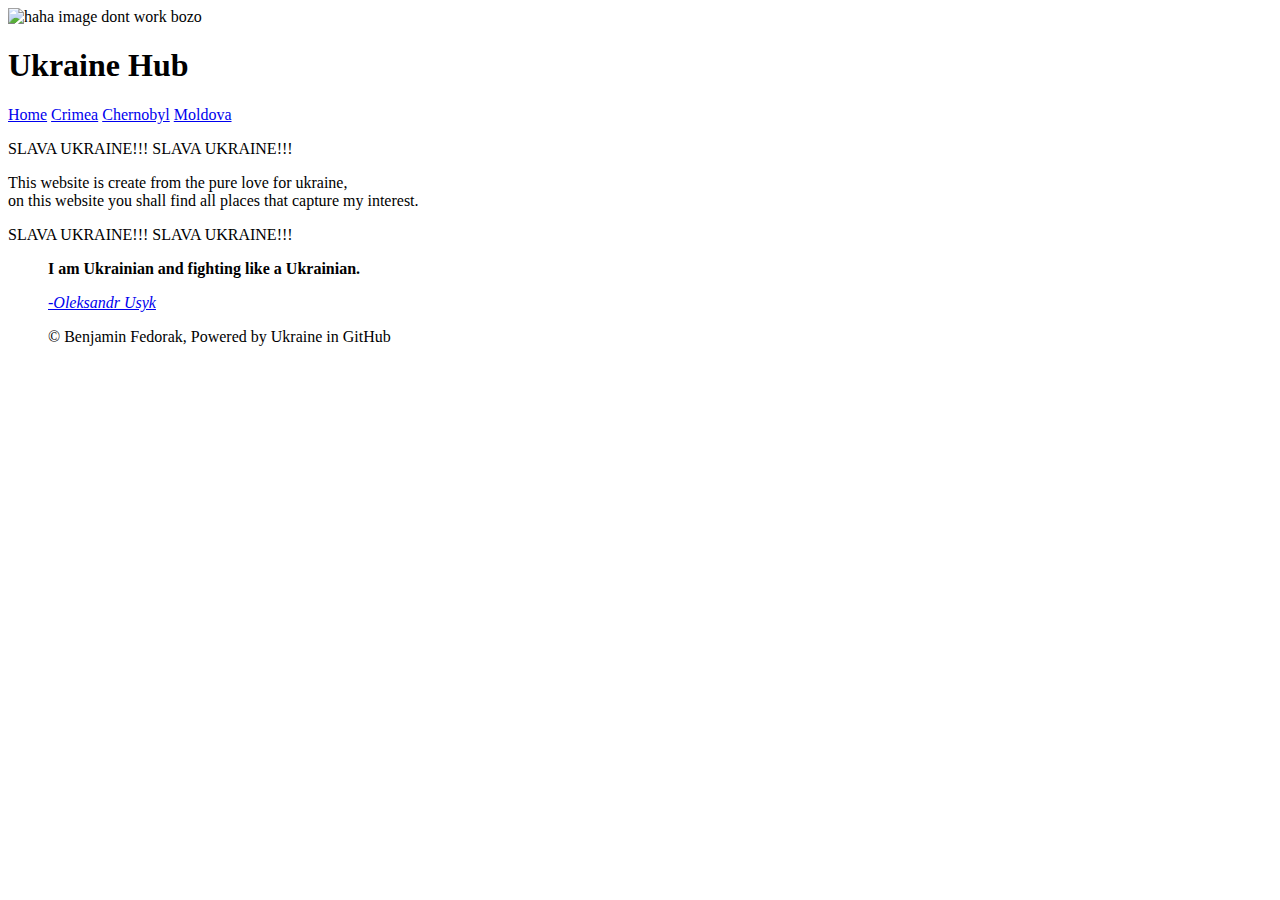
==== index.html @ 0662f24b "page naming and unblank all files" ====
<!DOCTYPE html>
<html>
  <meta charset="utf-8" />
  <meta name="author" content="Benjamin Fedorak" />
  <title> Uke Hub </title>
  <link rel="stylesheet" href="CSS/main.css" />
  <header>
    <img src="images/ukraine.png" alt="haha image dont work bozo"/>
    <h1> Ukraine Hub </h1>
    <div class="topnav">
      <a id=class="active" href="https://drcowiber.github.io">Home</a>
      <a type="html" href="https://drcowiber.github.io/crimea.html">Crimea</a>
      <a href="https://drcowiber.github.io/chernobyl.html">Chernobyl</a>
      <a href="https://drcowiber.github.io/moldova.html">Moldova</a>
    </div>
  </header>
  <body>
    <div id="slavaLeft" />
      <div id="ukraineIntro">
        <div id="border" />
              <p id="slava"> SLAVA UKRAINE!!! SLAVA UKRAINE!!! </p>
              <p>This website is create from the pure love for ukraine,
              <br/> on this website you shall find all places that capture my interest.
              </p>
              <p id="slava"> SLAVA UKRAINE!!! SLAVA UKRAINE!!! </p>

      </div>
    <div id="slavaRgiht" />
  </body>
  <footer>
    <blockquote cite="https://www.brainyquote.com/quotes/oleksandr_usyk_975671?src=t_ukrainian" />
    <p class="quote"><strong>I am Ukrainian and fighting like a Ukrainian.</strong></p>
    <p class="quote"><em><a href="https://www.brainyquote.com/quotes/oleksandr_usyk_975671?src=t_ukrainian" target="_blank">
      -Oleksandr Usyk </a></em></p>
    <p class="ending"> &copy Benjamin Fedorak, Powered by Ukraine in GitHub </p>
  </footer>

</html>
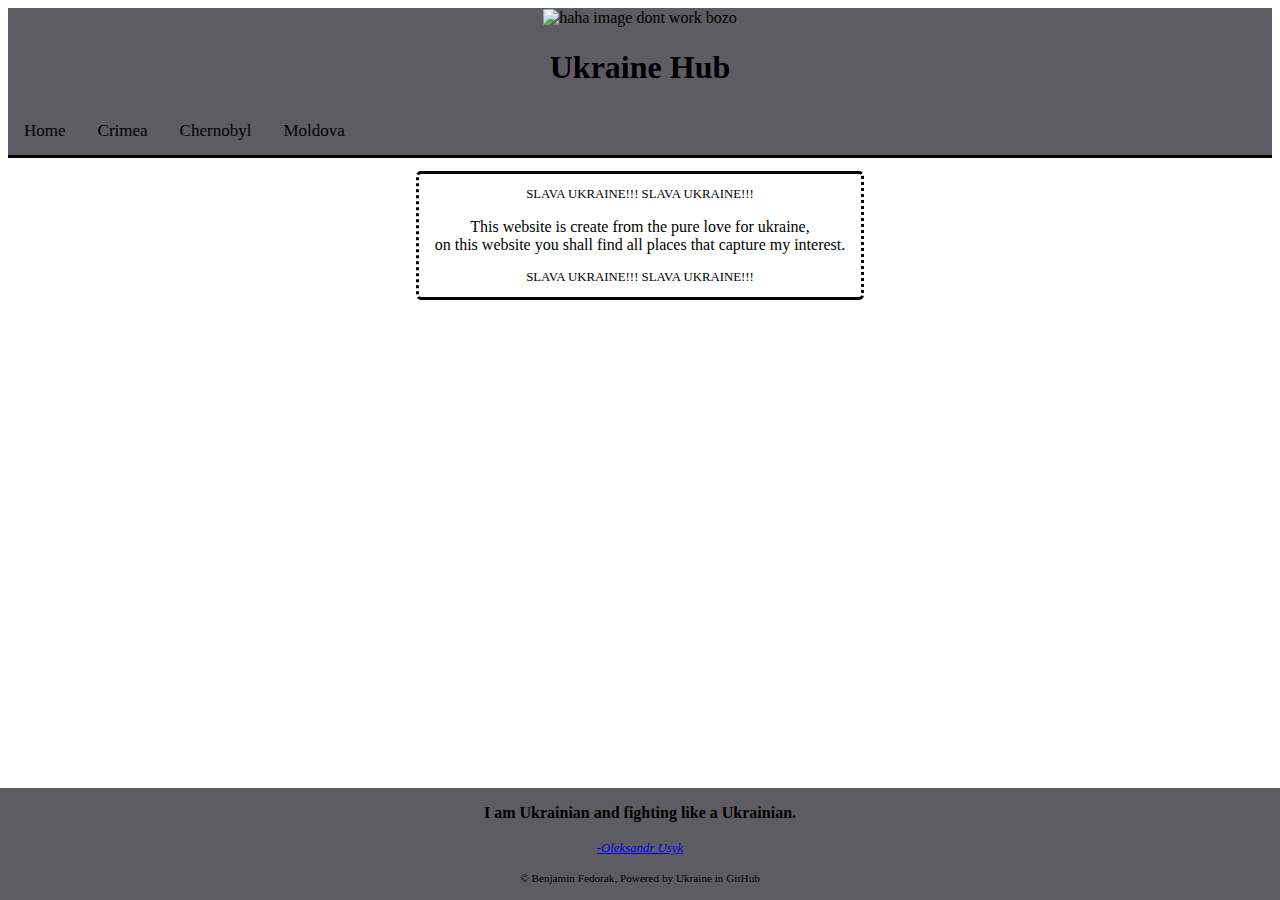
==== commit 0014acfe: "Update index.html" ====
--- a/index.html
+++ b/index.html
@@ -5,14 +5,14 @@
   <title> Uke Hub </title>
   <link rel="stylesheet" href="CSS/main.css" />
   <header>
-    <img src="images/ukraine.png" alt="haha image dont work bozo"/>
-    <h1> Ukraine Hub </h1>
-    <div class="topnav">
-      <a id=class="active" href="https://drcowiber.github.io">Home</a>
-      <a type="html" href="https://drcowiber.github.io/crimea.html">Crimea</a>
-      <a href="https://drcowiber.github.io/chernobyl.html">Chernobyl</a>
-      <a href="https://drcowiber.github.io/moldova.html">Moldova</a>
-    </div>
+      <img src="images/ukraine.png" alt="haha image dont work bozo"/>
+      <h1> Ukraine Hub </h1>
+      <div class="topnav">
+        <a id=class="active" href="https://drcowiber.github.io">Home</a>
+        <a type="html" href="https://drcowiber.github.io/crimea.html">Crimea</a>
+        <a href="https://drcowiber.github.io/chernobyl.html">Chernobyl</a>
+        <a href="https://drcowiber.github.io/moldova.html">Moldova</a>
+      </div>
   </header>
   <body>
     <div id="slavaLeft" />
@@ -28,11 +28,13 @@
     <div id="slavaRgiht" />
   </body>
   <footer>
-    <blockquote cite="https://www.brainyquote.com/quotes/oleksandr_usyk_975671?src=t_ukrainian" />
-    <p class="quote"><strong>I am Ukrainian and fighting like a Ukrainian.</strong></p>
-    <p class="quote"><em><a href="https://www.brainyquote.com/quotes/oleksandr_usyk_975671?src=t_ukrainian" target="_blank">
-      -Oleksandr Usyk </a></em></p>
-    <p class="ending"> &copy Benjamin Fedorak, Powered by Ukraine in GitHub </p>
+    <div>
+      <blockquote cite="https://www.brainyquote.com/quotes/oleksandr_usyk_975671?src=t_ukrainian" />
+      <p class="quote"><strong>I am Ukrainian and fighting like a Ukrainian.</strong></p>
+      <p class="quote"><em><a href="https://www.brainyquote.com/quotes/oleksandr_usyk_975671?src=t_ukrainian" target="_blank">
+        -Oleksandr Usyk </a></em></p>
+      <p class="ending"> &copy Benjamin Fedorak, Powered by Ukraine in GitHub </p>
+    </div>
   </footer>
 
 </html>
--- a/CSS/main.css
+++ b/CSS/main.css
@@ -0,0 +1,86 @@
+header {
+  display: block;
+  text-align: center;
+  background-color: #5e5c63;
+  border-bottom-style: solid;
+  border-bottom-width: 0.5%;
+  width: 100%;
+  margin: 0px auto;
+  left: 0;
+  top: 0;
+}
+
+header img {
+  padding-top: 0.1%;
+}
+
+.topnav {
+  overflow: hidden;
+  background-color: #5e5c63;
+}
+.topnav a {
+  float: left;
+  margin-right: auto;
+  margin-left: auto;
+  display: block;
+  color: black;
+  text-align: center;
+  padding: 14px 16px;
+  text-decoration: none;
+  font-size: 17px;
+}
+
+.topnav a:hover {
+  background-color: #e9e9e9;
+  color: black;
+}
+
+body {
+  display: block;
+  top: -10%;
+  text-align: left;
+  font-size: 100%
+}
+#border {
+  text-align: center;
+  border-style: solid;
+  border-right-style: dotted;
+  border-left-style: dotted;
+  border-radius: 5px;
+  width: 35%;
+  margin-left: auto;
+  margin-right: auto;
+}
+#ukraineIntro {
+  padding-top: 1%;
+  align-content: center;
+}
+
+#slava {
+  font-size: 80%;
+}
+
+
+.quote {
+  text-align: center;
+  margin-left: auto;
+  margin-right: auto;
+
+}
+
+.quote a {
+  font-size: 80%;
+}
+
+.ending {
+  font-size: 70%;
+  text-align: center;
+}
+footer {
+  text-align: center;
+  background-color: #5e5c63;
+  width: 100%;
+  position: fixed;
+  left: 0;
+  bottom: 0;
+}
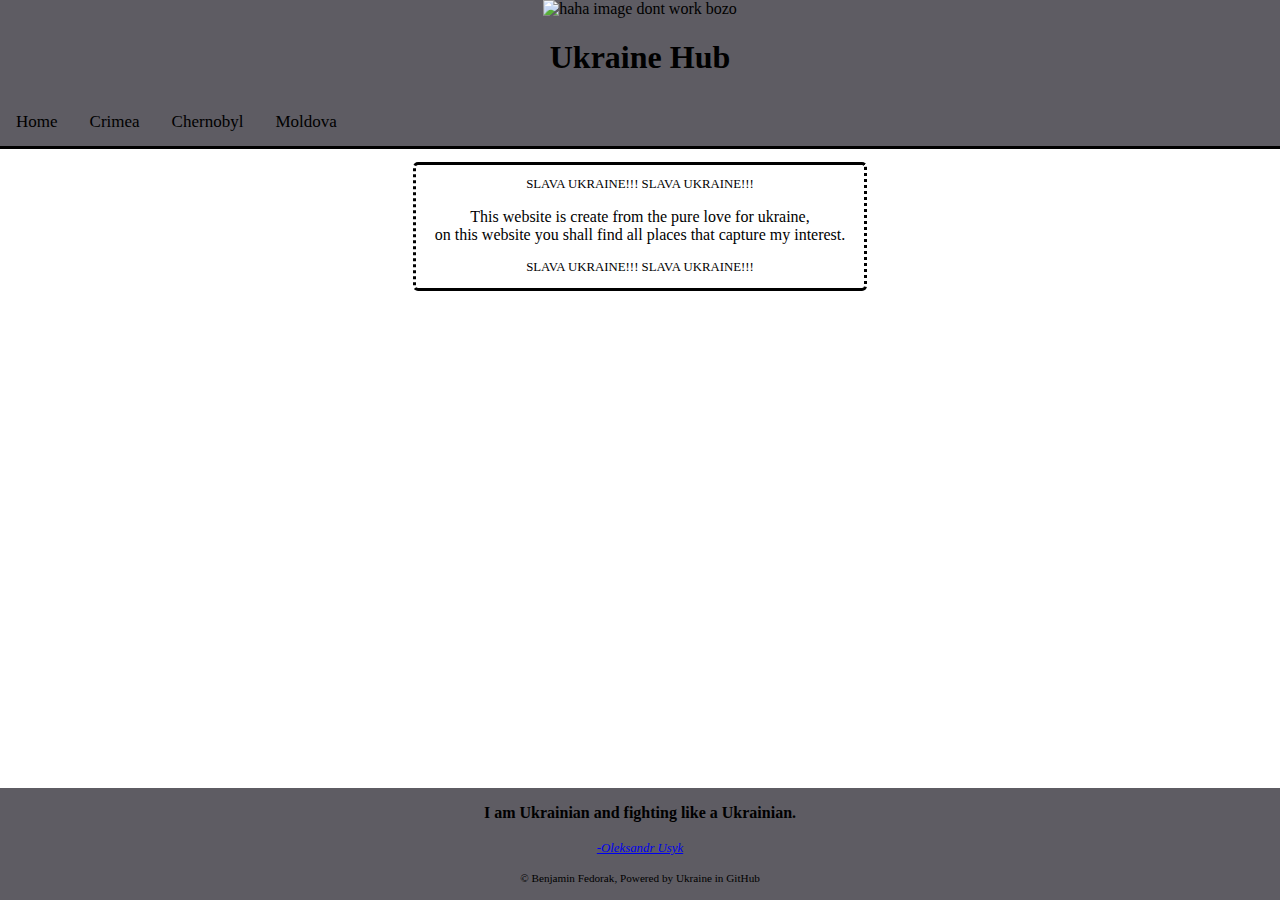
==== commit 13b0828a: "javascript to manage header/footer" ====
--- a/index.html
+++ b/index.html
@@ -3,38 +3,32 @@
   <meta charset="utf-8" />
   <meta name="author" content="Benjamin Fedorak" />
   <title> Uke Hub </title>
+
+  <script src="JS/header.js"></script>
+  <script src="JS/footer.js"></script>
   <link rel="stylesheet" href="CSS/main.css" />
   <header>
-      <img src="images/ukraine.png" alt="haha image dont work bozo"/>
-      <h1> Ukraine Hub </h1>
-      <div class="topnav">
-        <a id=class="active" href="https://drcowiber.github.io">Home</a>
-        <a type="html" href="https://drcowiber.github.io/crimea.html">Crimea</a>
-        <a href="https://drcowiber.github.io/chernobyl.html">Chernobyl</a>
-        <a href="https://drcowiber.github.io/moldova.html">Moldova</a>
-      </div>
+    <div class="top">
+      <div id="headerHere"></div>
+
+      <div id="slavaLeft"></div>
+        <div id="ukraineIntro">
+          <div id="border" />
+                <p id="slava"> SLAVA UKRAINE!!! SLAVA UKRAINE!!! </p>
+                <p>This website is create from the pure love for ukraine,
+                <br/> on this website you shall find all places that capture my interest.
+                </p>
+                <p id="slava"> SLAVA UKRAINE!!! SLAVA UKRAINE!!! </p>
+        </div>
+      <div id="slavaRgiht" />
+
+    </div>
   </header>
   <body>
-    <div id="slavaLeft" />
-      <div id="ukraineIntro">
-        <div id="border" />
-              <p id="slava"> SLAVA UKRAINE!!! SLAVA UKRAINE!!! </p>
-              <p>This website is create from the pure love for ukraine,
-              <br/> on this website you shall find all places that capture my interest.
-              </p>
-              <p id="slava"> SLAVA UKRAINE!!! SLAVA UKRAINE!!! </p>
 
-      </div>
-    <div id="slavaRgiht" />
   </body>
   <footer>
-    <div>
-      <blockquote cite="https://www.brainyquote.com/quotes/oleksandr_usyk_975671?src=t_ukrainian" />
-      <p class="quote"><strong>I am Ukrainian and fighting like a Ukrainian.</strong></p>
-      <p class="quote"><em><a href="https://www.brainyquote.com/quotes/oleksandr_usyk_975671?src=t_ukrainian" target="_blank">
-        -Oleksandr Usyk </a></em></p>
-      <p class="ending"> &copy Benjamin Fedorak, Powered by Ukraine in GitHub </p>
-    </div>
+      <div id="footerHere"></div>
   </footer>
 
 </html>
--- a/CSS/main.css
+++ b/CSS/main.css
@@ -1,4 +1,11 @@
-header {
+.top {
+  position: absolute;
+  left: 0;
+  top: 0;
+  width: 100%;
+}
+
+.heading {
   display: block;
   text-align: center;
   background-color: #5e5c63;
@@ -6,17 +13,17 @@
   border-bottom-width: 0.5%;
   width: 100%;
   margin: 0px auto;
-  left: 0;
-  top: 0;
+
 }
 
-header img {
+#heading img {
   padding-top: 0.1%;
 }
 
 .topnav {
   overflow: hidden;
   background-color: #5e5c63;
+
 }
 .topnav a {
   float: left;
@@ -35,12 +42,7 @@
   color: black;
 }
 
-body {
-  display: block;
-  top: -10%;
-  text-align: left;
-  font-size: 100%
-}
+
 #border {
   text-align: center;
   border-style: solid;
@@ -54,6 +56,10 @@
 #ukraineIntro {
   padding-top: 1%;
   align-content: center;
+  display: block;
+  top: -10%;
+  text-align: left;
+  font-size: 100%;
 }
 
 #slava {
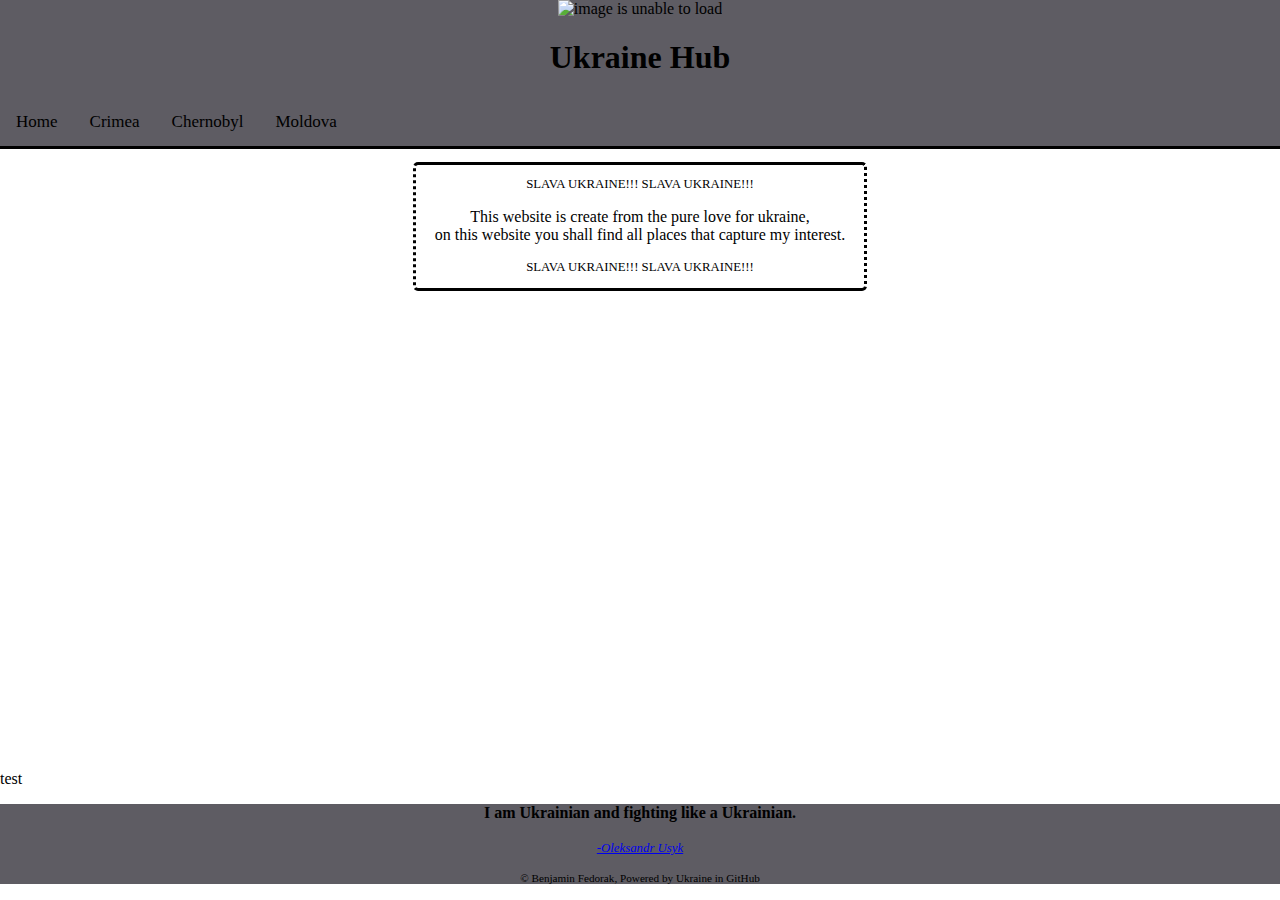
==== commit 3394dcb8: "working on chernobyl page" ====
--- a/index.html
+++ b/index.html
@@ -1,16 +1,15 @@
 <!DOCTYPE html>
-<html>
+<html lang="en" dir="ltr">
   <meta charset="utf-8" />
   <meta name="author" content="Benjamin Fedorak" />
   <title> Uke Hub </title>
-
+  <link rel="icon" href="images/ukraine.png">
   <script src="JS/header.js"></script>
   <script src="JS/footer.js"></script>
   <link rel="stylesheet" href="CSS/main.css" />
   <header>
     <div class="top">
       <div id="headerHere"></div>
-
       <div id="slavaLeft"></div>
         <div id="ukraineIntro">
           <div id="border" />
@@ -28,7 +27,11 @@
 
   </body>
   <footer>
-      <div id="footerHere"></div>
+    <div class="bottom">
+
+      test
+      <div id="footerHere"> </div>
+    </div>
   </footer>
 
 </html>
--- a/CSS/main.css
+++ b/CSS/main.css
@@ -3,14 +3,13 @@
   left: 0;
   top: 0;
   width: 100%;
+
 }
 
 .heading {
-  display: block;
   text-align: center;
   background-color: #5e5c63;
   border-bottom-style: solid;
-  border-bottom-width: 0.5%;
   width: 100%;
   margin: 0px auto;
 
@@ -23,7 +22,6 @@
 .topnav {
   overflow: hidden;
   background-color: #5e5c63;
-
 }
 .topnav a {
   float: left;
@@ -82,11 +80,18 @@
   font-size: 70%;
   text-align: center;
 }
-footer {
-  text-align: center;
-  background-color: #5e5c63;
+.bottom {
+  position: absolute;
   width: 100%;
-  position: fixed;
   left: 0;
   bottom: 0;
 }
+
+#footerHere {
+  background-color: #5e5c63;
+}
+.footing {
+  text-align: center;
+  margin: 0px auto;
+
+}
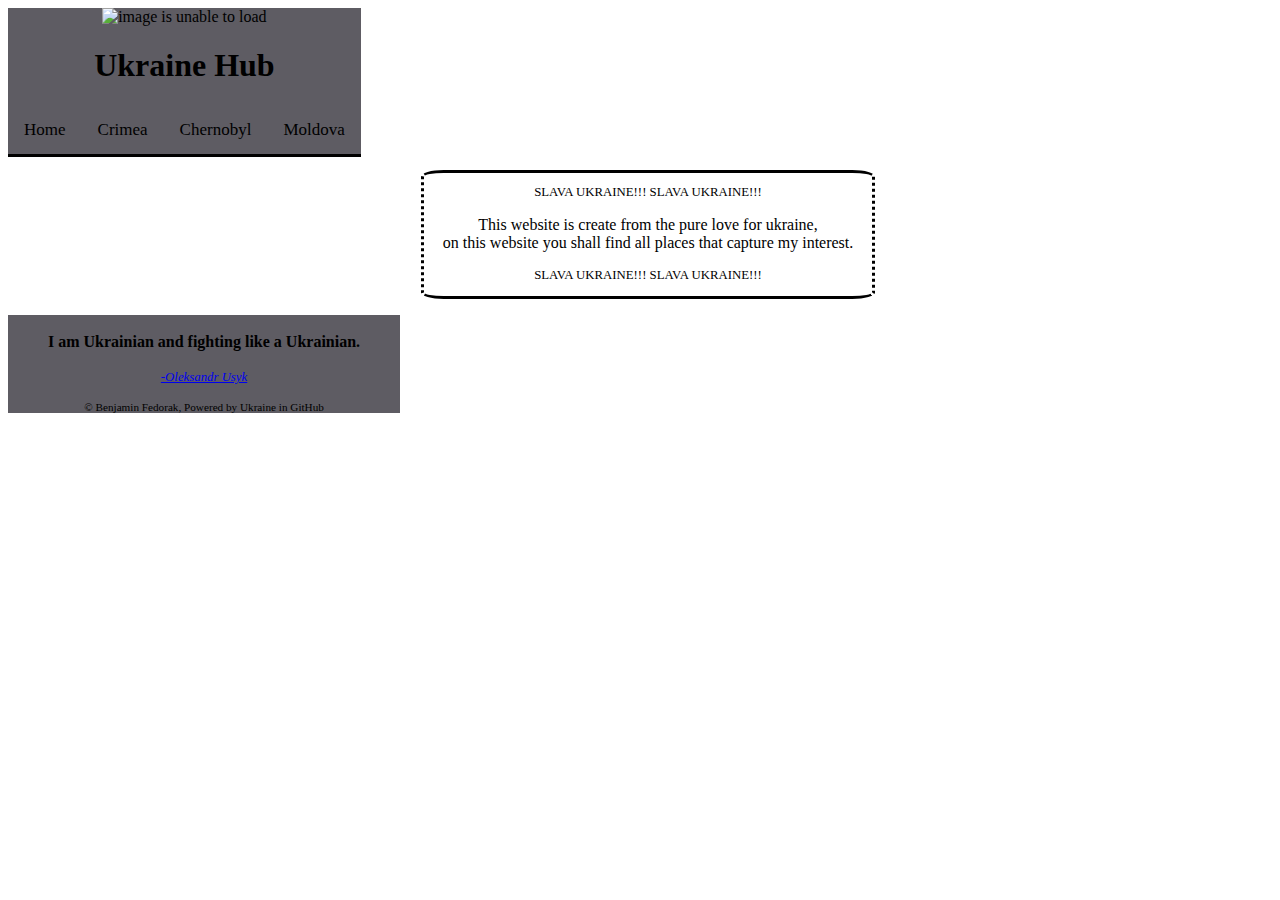
==== commit 582e8c74: "still formatting the damn header and footer" ====
--- a/index.html
+++ b/index.html
@@ -1,36 +1,42 @@
 <!DOCTYPE html>
 <html lang="en" dir="ltr">
-  <meta charset="utf-8" />
-  <meta name="author" content="Benjamin Fedorak" />
-  <title> Uke Hub </title>
-  <link rel="icon" href="images/ukraine.png">
-  <script src="JS/header.js"></script>
-  <script src="JS/footer.js"></script>
-  <link rel="stylesheet" href="CSS/main.css" />
   <header>
+    <meta charset="utf-8" />
+    <meta name="author" content="Benjamin Fedorak" />
+    <title> Uke Hub </title>
+    <link rel="icon" href="images/ukraine.png">
+    <script src="JS/header.js"></script>
+    <script src="JS/footer.js"></script>
+    <link rel="stylesheet" href="CSS/main.css" />
+  </header>
+
+  <body class="frame">
     <div class="top">
       <div id="headerHere"></div>
-      <div id="slavaLeft"></div>
-        <div id="ukraineIntro">
-          <div id="border" />
-                <p id="slava"> SLAVA UKRAINE!!! SLAVA UKRAINE!!! </p>
-                <p>This website is create from the pure love for ukraine,
-                <br/> on this website you shall find all places that capture my interest.
-                </p>
-                <p id="slava"> SLAVA UKRAINE!!! SLAVA UKRAINE!!! </p>
-        </div>
-      <div id="slavaRgiht" />
+    </div>
+      <div id="pageContent">
+        <div id="slavaLeft"/>
+          <div id="ukraineIntro">
+            <div id="border">
+                  <p id="slava"> SLAVA UKRAINE!!! SLAVA UKRAINE!!! </p>
+                  <p>
+                    This website is create from the pure love for ukraine,
+                  <br/>
+                   on this website you shall find all places that capture my interest.
+                  </p>
+                  <p id="slava"> SLAVA UKRAINE!!! SLAVA UKRAINE!!! </p>
+            </div>
+          </div>
+        <div id="slavaRight"/>
+      </div>
 
-    </div>
-  </header>
-  <body>
 
   </body>
   <footer>
     <div class="bottom">
-
-      test
-      <div id="footerHere"> </div>
+      <div id="footerHere">
+      <br/>
+      </div>
     </div>
   </footer>
 
--- a/CSS/main.css
+++ b/CSS/main.css
@@ -1,9 +1,11 @@
+
+
 .top {
-  position: absolute;
   left: 0;
   top: 0;
   width: 100%;
-
+  display: table-row;
+  height: 1px;
 }
 
 .heading {
@@ -17,6 +19,7 @@
 
 #heading img {
   padding-top: 0.1%;
+  border-radius: 5%;
 }
 
 .topnav {
@@ -41,23 +44,27 @@
 }
 
 
+
 #border {
   text-align: center;
   border-style: solid;
   border-right-style: dotted;
   border-left-style: dotted;
-  border-radius: 5px;
+  border-radius: 5%;
   width: 35%;
   margin-left: auto;
   margin-right: auto;
 }
 #ukraineIntro {
+
   padding-top: 1%;
   align-content: center;
   display: block;
   top: -10%;
   text-align: left;
   font-size: 100%;
+  margin-left: auto;
+  margin-right: auto;
 }
 
 #slava {
@@ -71,27 +78,40 @@
   margin-right: auto;
 
 }
-
 .quote a {
   font-size: 80%;
 }
-
 .ending {
   font-size: 70%;
   text-align: center;
 }
-.bottom {
-  position: absolute;
+
+
+
+#pageContent{
+  background-color: white;
+  display: table;
+  height: 100%;
   width: 100%;
-  left: 0;
-  bottom: 0;
 }
 
-#footerHere {
-  background-color: #5e5c63;
+.frame {
+    width: 100%;
+    left: 0;
 }
-.footing {
+
+.bottom {
+  display: table-row;
+  height: 1px;
+  width:100%;
+  height: auto;
+  padding-top: 10%;
+}
+
+#footing {
+  width: 100%;
   text-align: center;
   margin: 0px auto;
+  background-color: #5e5c63;
 
 }
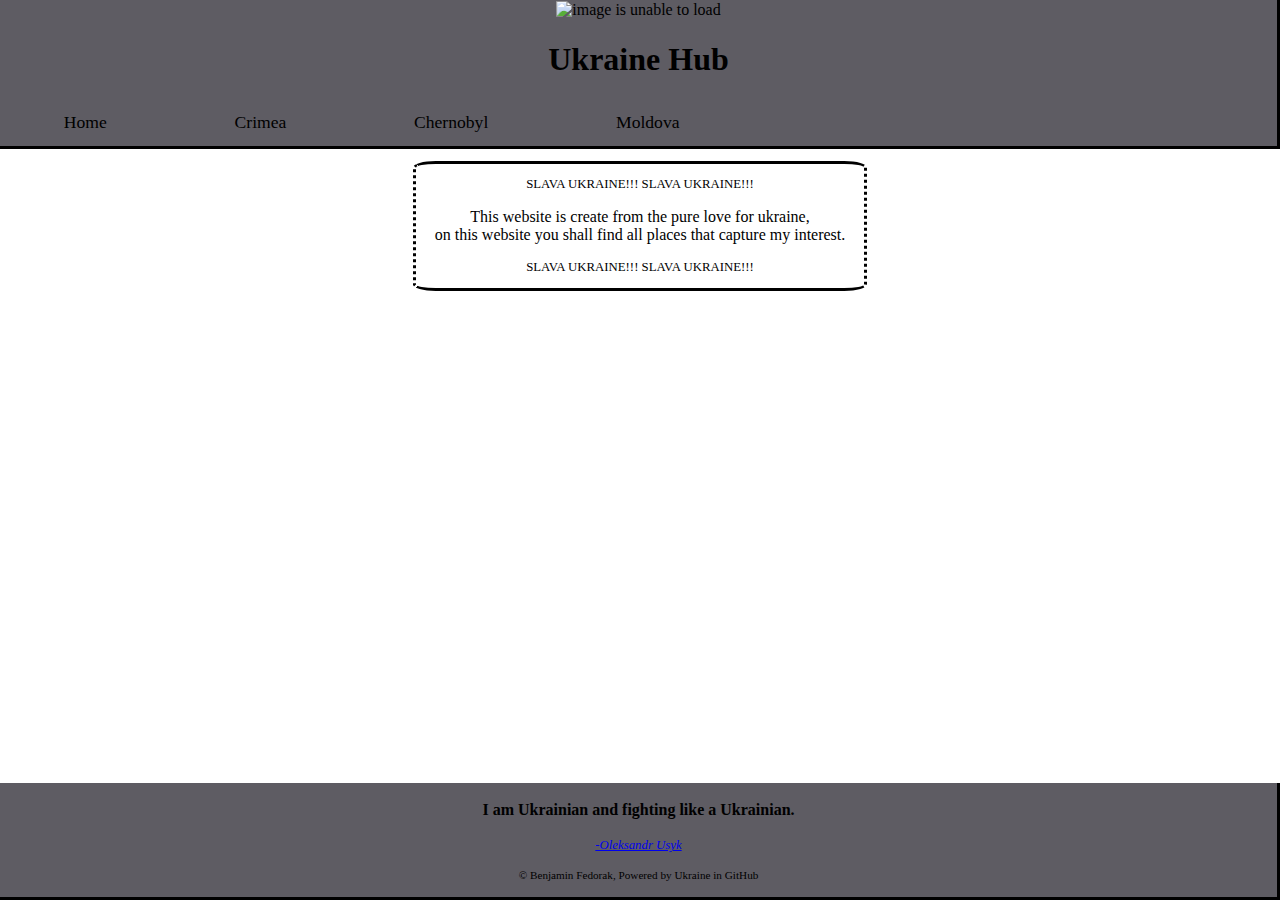
==== commit 80641b10: "Chernobyl" ====
--- a/index.html
+++ b/index.html
@@ -1,5 +1,5 @@
 <!DOCTYPE html>
-<html lang="en" dir="ltr">
+<html lang="en" dir="ltr" id="wholePage">
   <header>
     <meta charset="utf-8" />
     <meta name="author" content="Benjamin Fedorak" />
@@ -8,12 +8,18 @@
     <script src="JS/header.js"></script>
     <script src="JS/footer.js"></script>
     <link rel="stylesheet" href="CSS/main.css" />
+	      <script src="https://code.jquery.com/jquery-3.6.0.min.js"
+            integrity="sha256-/xUj+3OJU5yExlq6GSYGSHk7tPXikynS7ogEvDej/m4="
+            crossorigin="anonymous">
+   		  </script>
   </header>
 
-  <body class="frame">
+  <body id="frame">
+
     <div class="top">
       <div id="headerHere"></div>
     </div>
+
       <div id="pageContent">
         <div id="slavaLeft"/>
           <div id="ukraineIntro">
@@ -32,11 +38,10 @@
 
 
   </body>
+
   <footer>
-    <div class="bottom">
-      <div id="footerHere">
-      <br/>
-      </div>
+    <div class="bottom" >
+      <div id="footerHere"></div>
     </div>
   </footer>
 
--- a/CSS/main.css
+++ b/CSS/main.css
@@ -1,23 +1,25 @@
 
+html, body {
+    margin: 0;
+	height: auto;
+}
 
 .top {
-  left: 0;
-  top: 0;
   width: 100%;
-  display: table-row;
-  height: 1px;
 }
 
 .heading {
   text-align: center;
   background-color: #5e5c63;
+  width: 100%;
   border-bottom-style: solid;
-  width: 100%;
-  margin: 0px auto;
-
+  border-right-style: solid;
+  -webkit-box-sizing: border-box; /* Safari/Chrome, other WebKit */
+  -moz-box-sizing: border-box;    /* Firefox, other Gecko */
+  box-sizing: border-box;         /* Opera/IE 8+ */
 }
 
-#heading img {
+.heading img {
   padding-top: 0.1%;
   border-radius: 5%;
 }
@@ -33,17 +35,15 @@
   display: block;
   color: black;
   text-align: center;
-  padding: 14px 16px;
+  padding: 1% 5%;
   text-decoration: none;
-  font-size: 17px;
+  font-size: 110%;
 }
 
 .topnav a:hover {
   background-color: #e9e9e9;
   color: black;
 }
-
-
 
 #border {
   text-align: center;
@@ -56,11 +56,9 @@
   margin-right: auto;
 }
 #ukraineIntro {
-
   padding-top: 1%;
   align-content: center;
   display: block;
-  top: -10%;
   text-align: left;
   font-size: 100%;
   margin-left: auto;
@@ -76,7 +74,7 @@
   text-align: center;
   margin-left: auto;
   margin-right: auto;
-
+  margin-top: 0;
 }
 .quote a {
   font-size: 80%;
@@ -86,32 +84,32 @@
   text-align: center;
 }
 
-
-
 #pageContent{
   background-color: white;
-  display: table;
   height: 100%;
   width: 100%;
 }
 
-.frame {
+#frame {
     width: 100%;
-    left: 0;
+}
+.bottom {
+    width: 100%;
+}
+#footerHere {
+  width: 100%;
+}
+#footing {
+  border-bottom-style: solid;
+  border-right-style: solid;
+  -webkit-box-sizing: border-box; /* Safari/Chrome, other WebKit */
+  -moz-box-sizing: border-box;    /* Firefox, other Gecko */
+  box-sizing: border-box;         /* Opera/IE 8+ */
+  text-align: center;
+  background-color: #5e5c63;
+  width: 100%;
 }
 
-.bottom {
-  display: table-row;
-  height: 1px;
-  width:100%;
-  height: auto;
-  padding-top: 10%;
+#footing blockquote {
+  margin-top: 0;
 }
-
-#footing {
-  width: 100%;
-  text-align: center;
-  margin: 0px auto;
-  background-color: #5e5c63;
-
-}
